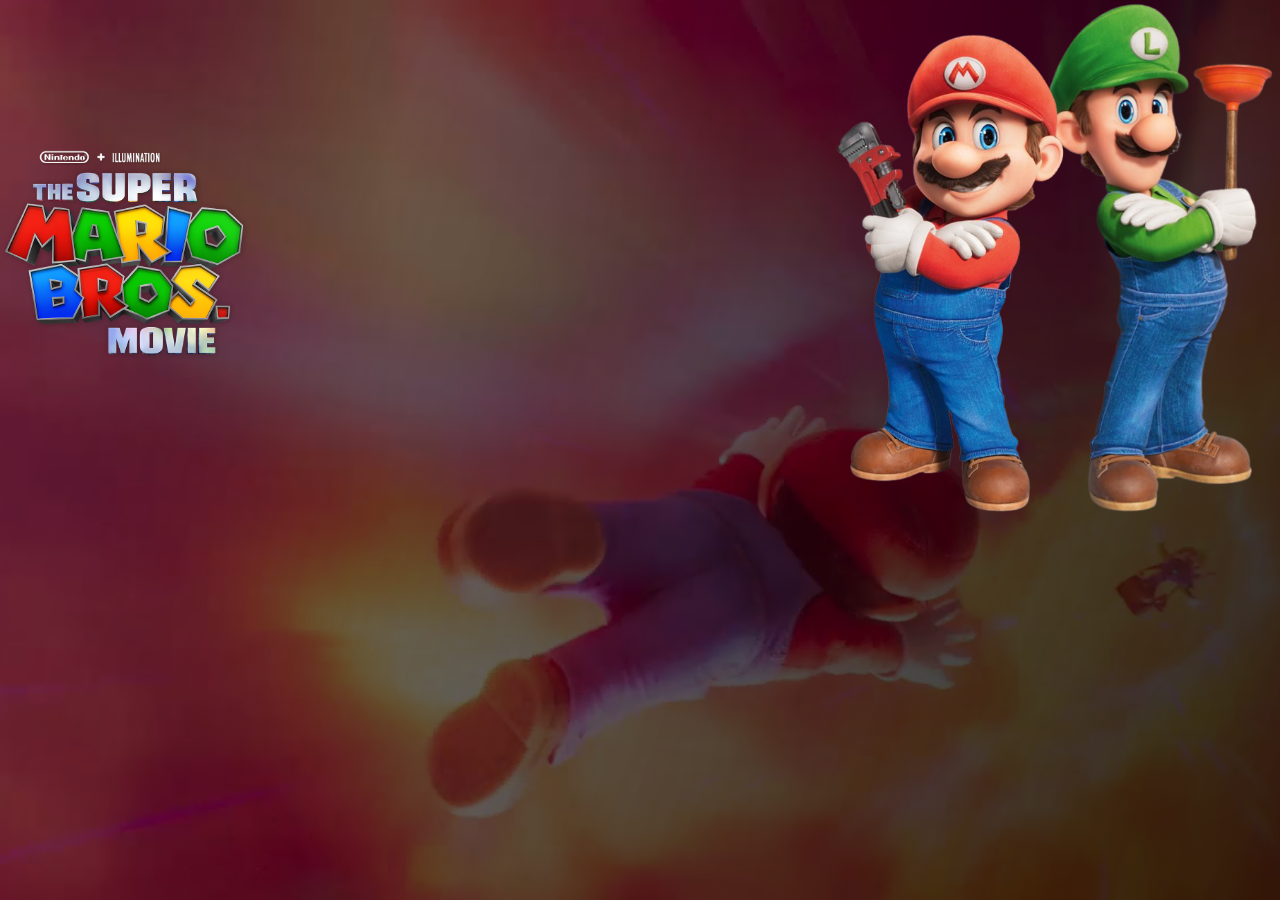
==== tickets.html @ 23ad42cc "refactor" ====
<!DOCTYPE html>
<html lang="pt-BR">

<head>
  <meta charset="UTF-8">
  <title>The Super Mario Bros</title>
  <link rel="icon" type="image/x-icon" href="./assets/favicon.ico">
  <meta name="viewport" content="width=device-width, initial-scale=1.0">

  <link rel="stylesheet" href="./styles/global.css">

  <link rel="preconnect" href="https://fonts.gstatic.com">
  <link href="https://fonts.googleapis.com/css2?family=Mukta:wght@300;400;600&display=swap" rel="stylesheet">
  <link href="https://unpkg.com/aos@2.3.1/dist/aos.css" rel="stylesheet">
</head>

<body>
  <div id="background">
    <video loop autoplay muted>
      <source src="./assets/background-video.mp4" type="video/mp4">
    </video>
  </div>

  <div id="app">
      <main>
      <div class="main_info">
        <img data-aos="fade-up" data-aos-duration="800" data-aos-easing="ease-in-out" src="./assets/logo-movie.png"
          width="250px" />  
      </div>
      <img data-aos="fade-up" data-aos-delay="500" data-aos-duration="800" data-aos-easing="ease-in-out"
        src="./assets/mario-and-luigi.png" width="450px">
    </main>
  </div>

  <script src="https://unpkg.com/aos@2.3.1/dist/aos.js"></script>
  <script>
    AOS.init();
  </script>
</body>

</html>
---- styles/global.css ----
@import url('./background.css');
@import url('./header.css');
@import url('./main.css');
@import url('./tickets.css');

* {
    padding: 0;
    margin: 0;
    box-sizing: border-box;
  }
  
  :root {
    --text: #EDF1F7;
    --red: #C51212;
    --blue: #0041C2;
    --green: #14B02D;
    --yellow: #ffc12b;
  }
  
  body, button, a {
    color: var(--text);
    font: 400 1rem "Mukta", sans-serif;
  }
  
  a {
    text-decoration: none;
  }
  
  button:hover {
    cursor: pointer;
  }

  #app {
    display: flex;
    flex-direction: column;
    align-items: center;

    width: 100%;
    height: 100%;
    overflow: hidden;
  }
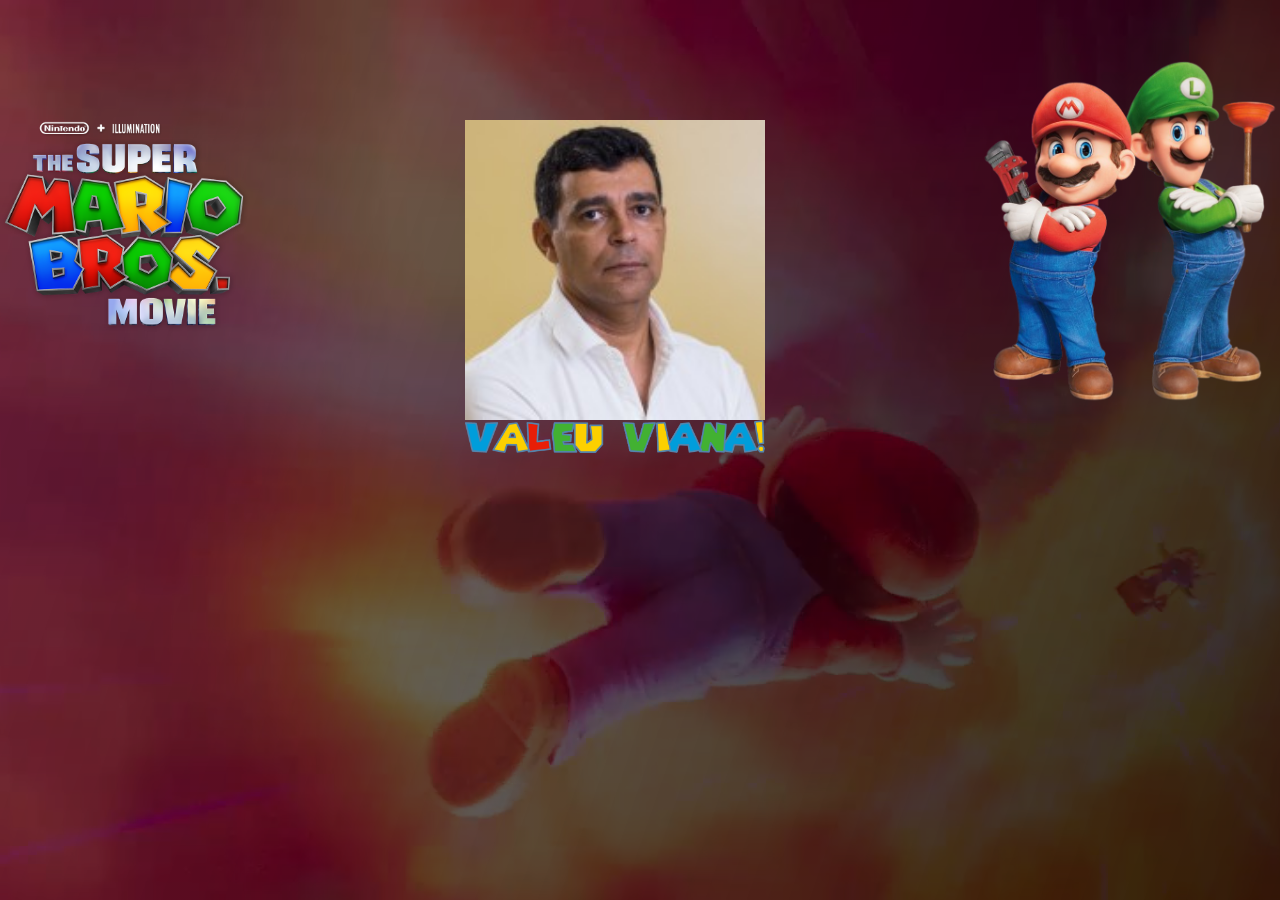
==== commit eddeadcb: "refactor" ====
--- a/tickets.html
+++ b/tickets.html
@@ -8,6 +8,7 @@
   <meta name="viewport" content="width=device-width, initial-scale=1.0">
 
   <link rel="stylesheet" href="./styles/global.css">
+  <link rel="stylesheet" href="./styles/tickets.css">
 
   <link rel="preconnect" href="https://fonts.gstatic.com">
   <link href="https://fonts.googleapis.com/css2?family=Mukta:wght@300;400;600&display=swap" rel="stylesheet">
@@ -21,16 +22,28 @@
     </video>
   </div>
 
-  <div id="app">
-      <main>
-      <div class="main_info">
-        <img data-aos="fade-up" data-aos-duration="800" data-aos-easing="ease-in-out" src="./assets/logo-movie.png"
-          width="250px" />  
-      </div>
-      <img data-aos="fade-up" data-aos-delay="500" data-aos-duration="800" data-aos-easing="ease-in-out"
-        src="./assets/mario-and-luigi.png" width="450px">
-    </main>
-  </div>
+    <div id="app">
+        <main>
+            <div class="tickets">
+                <img data-aos="fade-up" data-aos-duration="800" data-aos-easing="ease-in-out"
+                    src="./assets/logo-movie.png" width="250px" />
+            </div>
+            <div class="images-container">
+                <img data-aos="fade-up" data-aos-delay="500" data-aos-duration="800" data-aos-easing="ease-in-out"
+                    src="./assets/viana.jpg" width="300px">
+                <img data-aos="fade-up" data-aos-delay="500" data-aos-duration="800" data-aos-easing="ease-in-out"
+                    src="./assets/viana.png" class="middle-image" width="300px">
+            </div>
+            <div class="right-image">
+                <img data-aos="fade-up" data-aos-delay="500" data-aos-duration="800" data-aos-easing="ease-in-out"
+                    src="./assets/mario-and-luigi.png" width="300px">
+            </div>
+        </main>
+    </div>
+
+
+
+
 
   <script src="https://unpkg.com/aos@2.3.1/dist/aos.js"></script>
   <script>
--- a/styles/tickets.css
+++ b/styles/tickets.css
@@ -0,0 +1,31 @@
+
+    .tickets {
+        display: flex;
+        justify-content: center;
+        align-items: center;
+        margin-bottom: 20px;
+    }
+
+    .tickets img {
+        width: 250px;
+    }
+
+    .images-container {
+        display: flex;
+        flex-direction: column;
+        align-items: center;
+        margin-top: 120px;
+        margin-bottom: 20px; 
+
+    .images-container img {
+        width: 300px;
+        margin-bottom: 10px; 
+    }
+
+    .images-container img.middle-image {
+        margin-top: 10px;
+    }
+
+    .right-image img {
+        width: 300px;
+    }
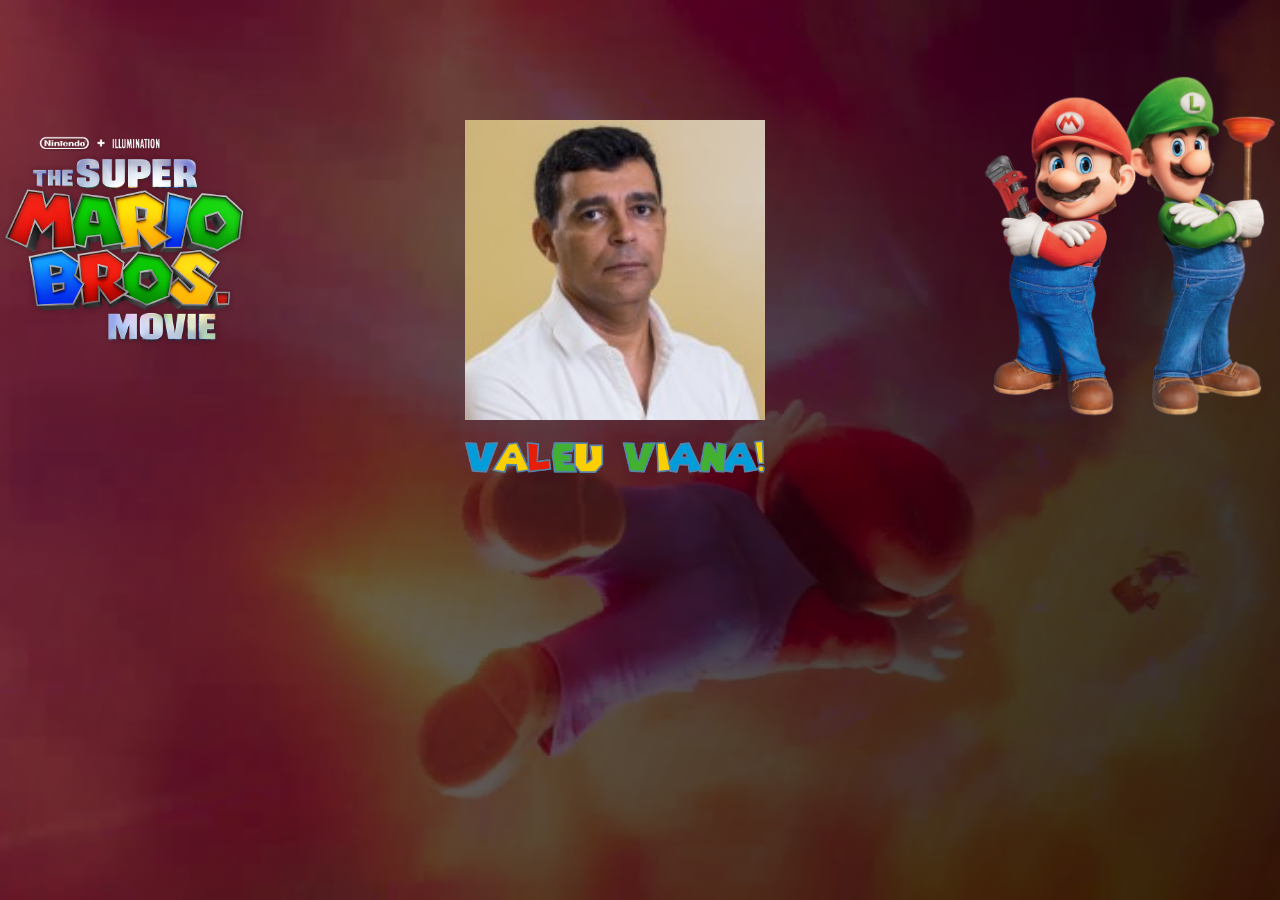
==== commit 61cd52b6: "refactor" ====
--- a/tickets.html
+++ b/tickets.html
@@ -41,14 +41,9 @@
         </main>
     </div>
 
-
-
-
-
   <script src="https://unpkg.com/aos@2.3.1/dist/aos.js"></script>
   <script>
     AOS.init();
   </script>
 </body>
-
 </html>
--- a/styles/tickets.css
+++ b/styles/tickets.css
@@ -1,4 +1,3 @@
-
     .tickets {
         display: flex;
         justify-content: center;
@@ -16,7 +15,7 @@
         align-items: center;
         margin-top: 120px;
         margin-bottom: 20px; 
-
+    }
     .images-container img {
         width: 300px;
         margin-bottom: 10px; 
